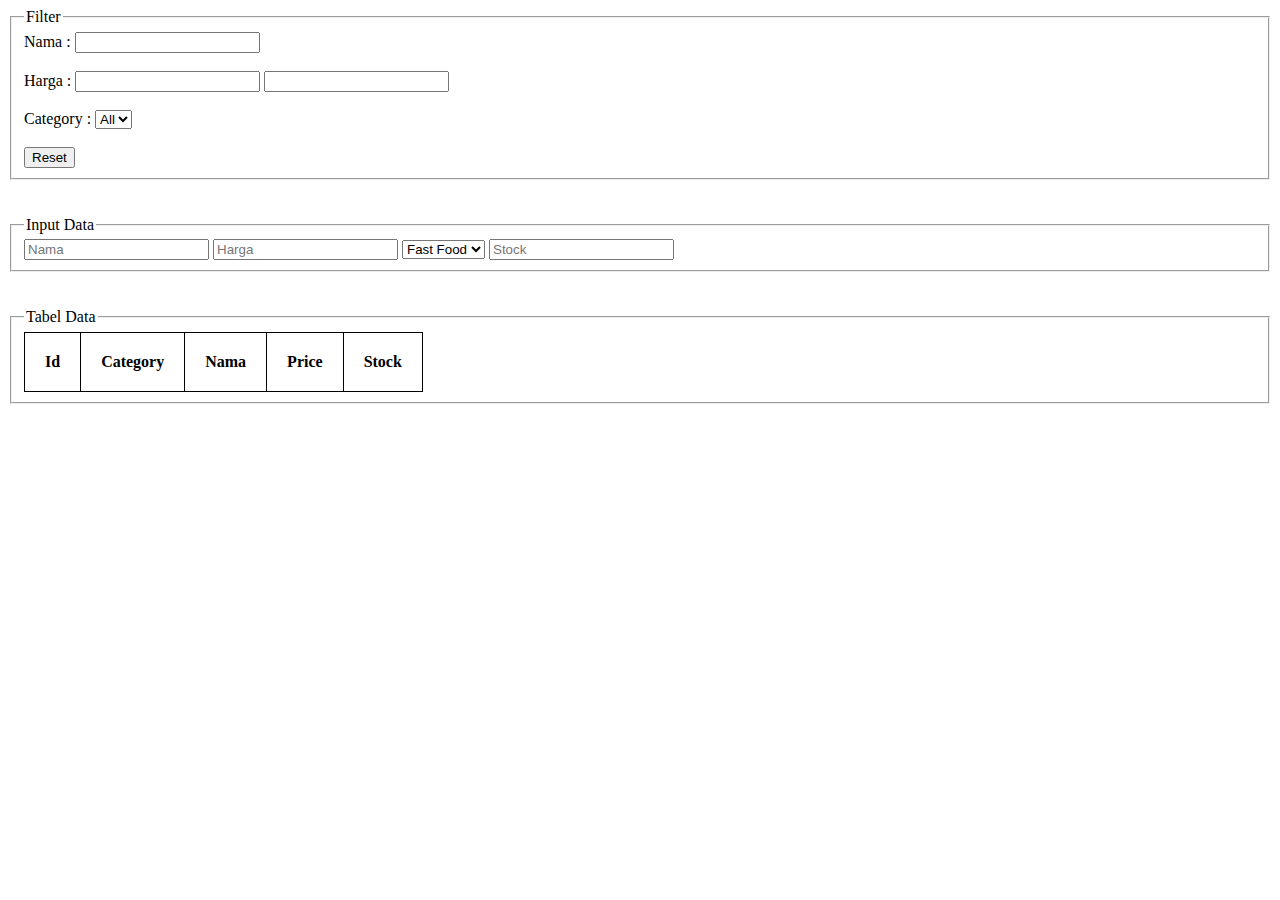
==== Market V-2/index.html @ bc794e08 "Add Market V-2" ====
<!DOCTYPE html>
<html lang="en">
<head>
    <meta charset="UTF-8">
    <meta http-equiv="X-UA-Compatible" content="IE=edge">
    <meta name="viewport" content="width=device-width, initial-scale=1.0">
    <link rel="stylesheet" href="style.css">
    <title>Market V-2.1</title>
</head>
    <body>
        <div class="form1">

            <form>
                <fieldset>
                    <legend>Filter</legend>
                    <label>Nama : </label>
                        <input type="text" name="" id="name"> 
                    <br>
                    <br>

                    <label>Harga : </label> 
                        <input type="number" name="" id="Harga">
                        <input type="number" name="" id="Harga">
                    <br>
                    <br>

                    <label>Category :  </label>
                        <select name="" id="category">
                            <option value="All">All</option>
                        </select>
                    <br>
                    <br>
                    
                    <input type="button" value="Reset" >

            </fieldset>
            </form>
        </div>

        <div class="form2">
            <br>
            <br>
            <form>
                <fieldset>
                    <legend>Input Data</legend>

                    <input type="text" name="" id="namaBaru" placeholder="Nama">
                    <input type="number" name="" id="hargaBaru" placeholder="Harga">
                    <select name="" id="">
                        <option value="Fast Food">Fast Food</option>
                        <option value="ELectronic">Electronic</option>
                        <option value="Cloth">Cloth</option>
                        <option value="Fruit">Fruit</option>
                    </select>
                    <input type="text" name="" id="stockBaru" placeholder="Stock">

                </fieldset>
            </form>
        </div>

        <div class="tableData">
            <br>
            <br>
            <fieldset>
                <legend>Tabel Data</legend>

            <table>

                <thead>
                    <tbody>

                        <tr>
                            <th>Id</th>
                            <th>Category</th>
                            <th>Nama</th>
                            <th>Price</th>
                            <th>Stock</th>
                        </tr>

                    </tbody>
                </thead>
            
                <tr id="writeFill">



                </tr>

        </table>

            </fieldset>
        </div>


        <script src="../Market V-2/MarketV-2.1.js"></script>  
    </body>  
</html>
---- Market V-2/style.css ----
table,th {
    border: 1px solid black;
    border-collapse: collapse;
    padding: 20px;
}
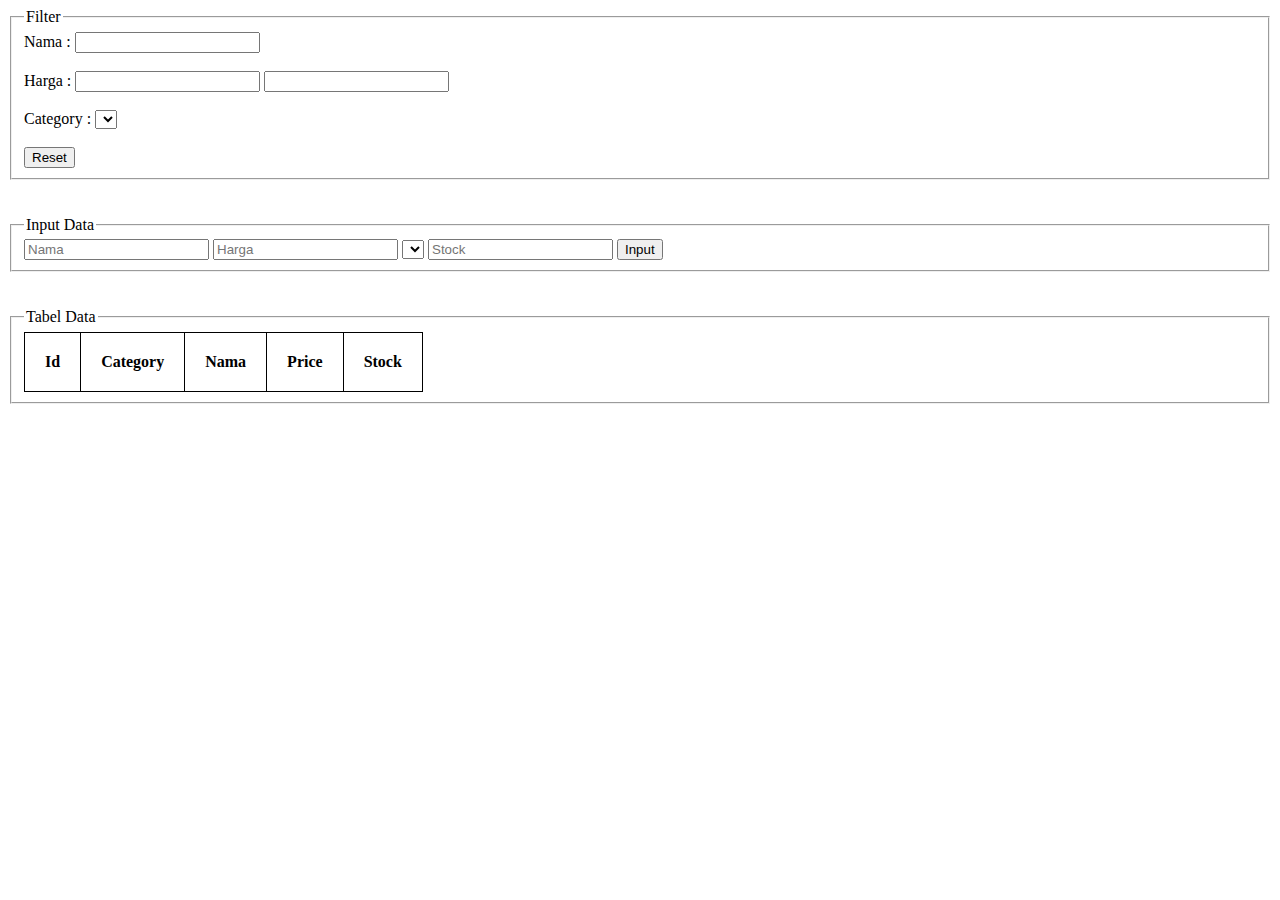
==== commit 01db652f: "Update" ====
--- a/Market V-2/index.html
+++ b/Market V-2/index.html
@@ -19,19 +19,18 @@
                     <br>
 
                     <label>Harga : </label> 
-                        <input type="number" name="" id="Harga">
-                        <input type="number" name="" id="Harga">
+                        <input type="number" name="" id="HargaMin">
+                        <input type="number" name="" id="HargaMax">
                     <br>
                     <br>
 
                     <label>Category :  </label>
-                        <select name="" id="category">
-                            <option value="All">All</option>
+                        <select name="" id="categoryFilter">
                         </select>
                     <br>
                     <br>
                     
-                    <input type="button" value="Reset" >
+                    <input type="button" value="Reset" id="ResetButton">
 
             </fieldset>
             </form>
@@ -46,13 +45,11 @@
 
                     <input type="text" name="" id="namaBaru" placeholder="Nama">
                     <input type="number" name="" id="hargaBaru" placeholder="Harga">
-                    <select name="" id="">
-                        <option value="Fast Food">Fast Food</option>
-                        <option value="ELectronic">Electronic</option>
-                        <option value="Cloth">Cloth</option>
-                        <option value="Fruit">Fruit</option>
+                    <select name="" id="categoryList">
                     </select>
                     <input type="text" name="" id="stockBaru" placeholder="Stock">
+
+                    <input type="button" value="Input" id="inputButton">
 
                 </fieldset>
             </form>
@@ -61,6 +58,7 @@
         <div class="tableData">
             <br>
             <br>
+            
             <fieldset>
                 <legend>Tabel Data</legend>
 
@@ -80,11 +78,15 @@
                     </tbody>
                 </thead>
             
-                <tr id="writeFill">
+
+            <tbody id="writeFill">
+                <tr>
 
 
 
                 </tr>
+            </tbody>
+
 
         </table>
 
--- a/Market V-2/style.css
+++ b/Market V-2/style.css
@@ -1,4 +1,4 @@
-table,th {
+table,th,td {
     border: 1px solid black;
     border-collapse: collapse;
     padding: 20px;
